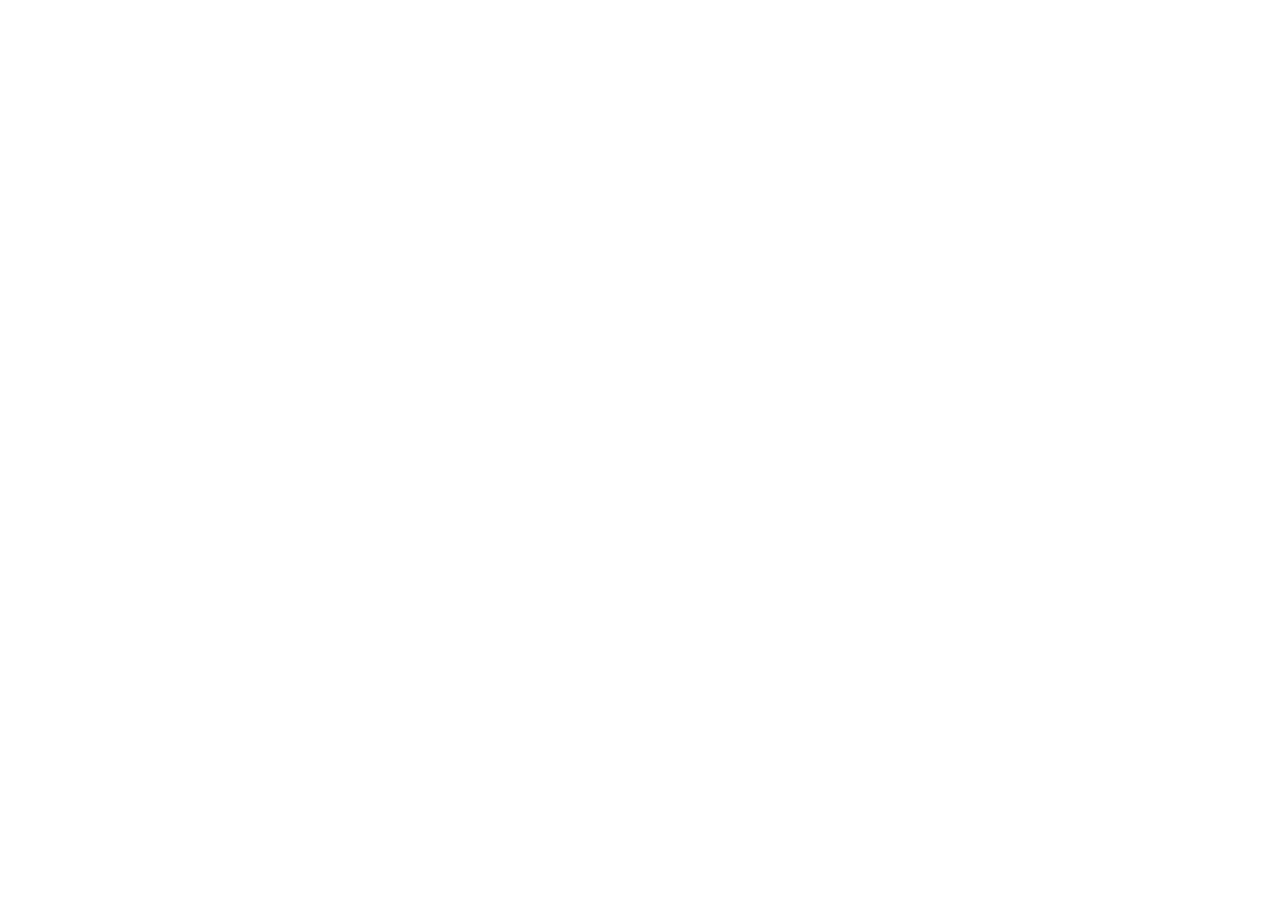
==== index.html @ a3eeb30e "First commit" ====
<!DOCTYPE html>
<html lang="en">
<head>
    <link rel="stylesheet" href="style.css">
    <meta charset="UTF-8">
    <meta name="viewport" content="width=device-width, initial-scale=1.0">
    <title>Document</title>
</head>
<body>
    

</body>
</html>
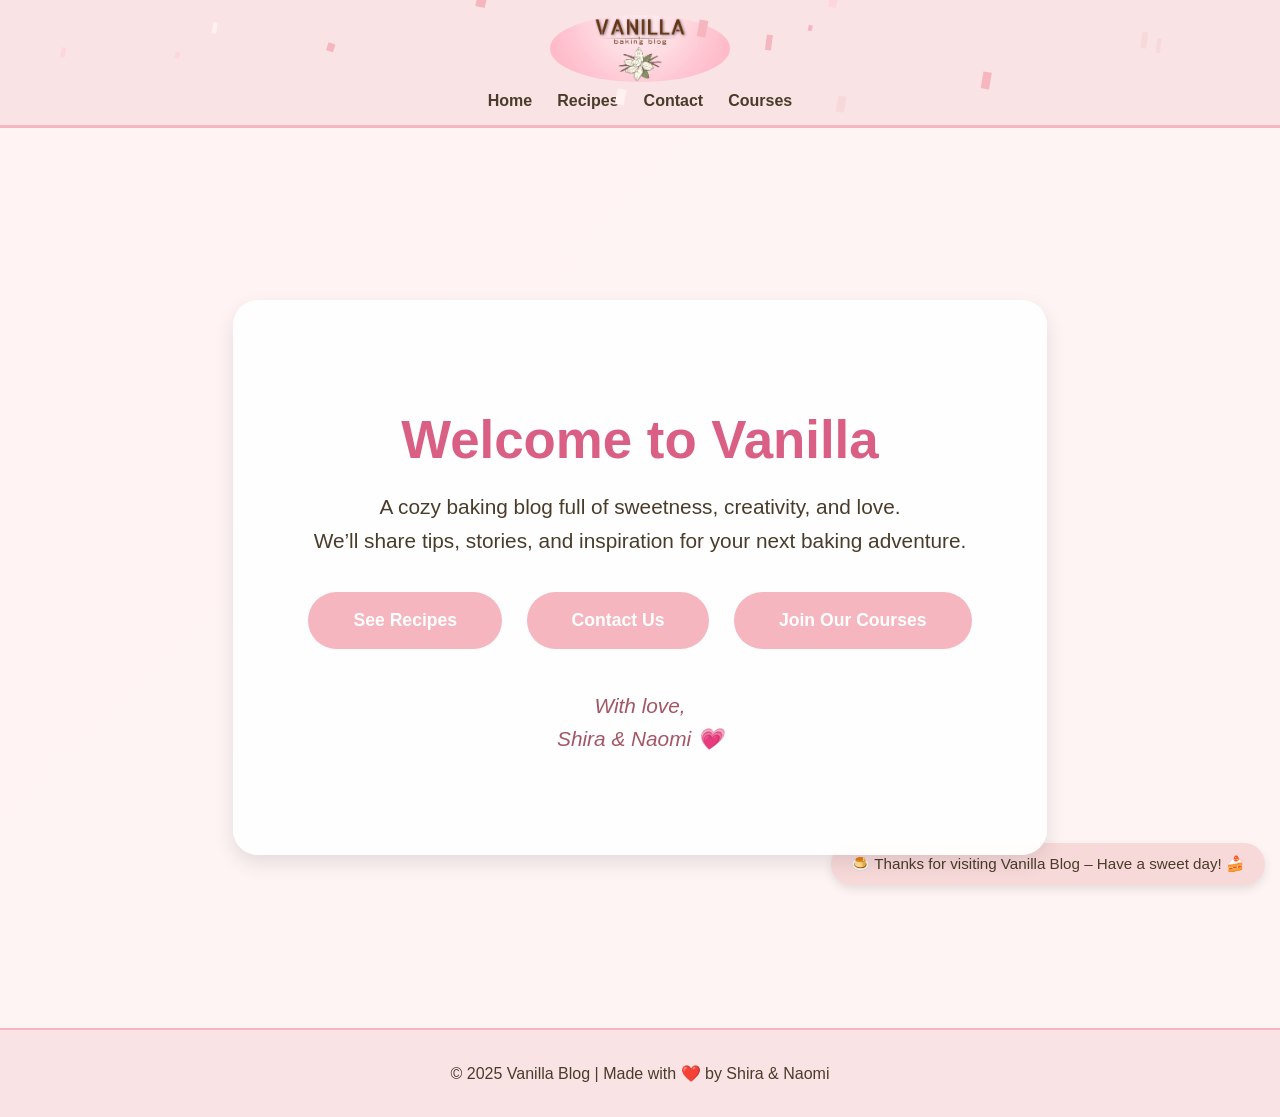
==== commit 99c84649: "Initial upload of Vanilla website 🍰" ====
--- a/index.html
+++ b/index.html
@@ -1,13 +1,76 @@
 <!DOCTYPE html>
 <html lang="en">
 <head>
-    <link rel="stylesheet" href="style.css">
-    <meta charset="UTF-8">
-    <meta name="viewport" content="width=device-width, initial-scale=1.0">
-    <title>Document</title>
+  <!-- 🌐 Basic Metadata -->
+  <!-- Defines document type, language, character encoding, and scaling for mobile devices -->
+  <meta charset="UTF-8">
+  <meta name="viewport" content="width=device-width, initial-scale=1.0">
+  
+  <!-- 🧁 Page Title -->
+  <title>Vanilla 🍰 | Baking Blog</title>
+  
+  <!-- 🎨 External CSS stylesheet for design and layout -->
+  <link rel="stylesheet" href="css/style.css">
 </head>
+
 <body>
+  <!-- 🍓 HEADER SECTION -->
+  <!-- Contains the website logo and main navigation bar -->
+  <header>
+    <!-- Website logo (image stored locally in media/images folder) -->
+    <img src="media/images/VANILLA.png" alt="Vanilla Logo" class="logo">
     
+    <!-- Navigation menu linking to other pages in the website -->
+    <nav>
+      <a href="index.html" class="active">Home</a>     <!-- Highlights current page -->
+      <a href="recipes.html">Recipes</a>              <!-- Link to recipe list page -->
+      <a href="contact.html">Contact</a>              <!-- Link to contact form -->
+      <a href="courses.html">Courses</a>              <!-- Link to courses page -->
+    </nav>
+  </header>
 
+  <!-- 🌷 HERO SECTION -->
+  <!-- The main welcome section introducing the blog and its purpose -->
+  <section class="hero">
+    <div class="hero-text">
+      <!-- Title / Welcome message -->
+      <h2>Welcome to Vanilla</h2>
+
+      <!-- Short description of the blog -->
+      <p>
+        A cozy baking blog full of sweetness, creativity, and love.<br>
+        We’ll share tips, stories, and inspiration for your next baking adventure.
+      </p>
+
+      <!-- 🍪 Buttons to navigate to other sections of the site -->
+      <div class="buttons">
+        <a href="recipes.html" class="btn">See Recipes</a>     <!-- Opens recipes page -->
+        <a href="contact.html" class="btn">Contact Us</a>      <!-- Opens contact form -->
+        <a href="courses.html" class="btn">Join Our Courses</a> <!-- Opens courses page -->
+      </div>
+
+      <!-- Signature line -->
+      <p class="signature">With love,<br> Shira & Naomi 💗</p>
+    </div>
+  </section>
+
+  <!-- 🧁 FOOTER SECTION -->
+  <!-- Displays site ownership and credit line -->
+  <footer>
+    <p>© 2025 Vanilla Blog | Made with ❤️ by Shira & Naomi</p>
+  </footer>
+
+  <!-- 💌 FLOATING WELCOME NOTE -->
+  <!-- A small friendly message fixed to the corner of the page -->
+  <div class="welcome-note">
+    🍮 Thanks for visiting Vanilla Blog – Have a sweet day! 🍰
+  </div>
+
+  <!-- 🎊 CONFETTI ANIMATION -->
+  <!-- Canvas element used for displaying confetti animation on page load -->
+  <canvas id="confetti"></canvas>
+
+  <!-- External JavaScript file controlling confetti animation behavior -->
+  <script src="js/confetti.js"></script>
 </body>
-</html>+</html>
--- a/css/style.css
+++ b/css/style.css
@@ -0,0 +1,314 @@
+/* 🌸 General Style */
+/* This section defines global styles and animations for smooth scrolling and fade-in effects */
+html {
+  scroll-behavior: smooth; /* Enables smooth scrolling between sections */
+}
+
+body {
+  font-family: "Poppins", sans-serif; /* Sets a clean, modern font */
+  margin: 0;
+  padding: 0;
+  background: linear-gradient(to bottom, #fff8f5 0%, #ffeef0 100%); /* Soft gradient background */
+  color: #4a3c2a; /* Warm brown text color */
+  overflow-x: hidden; /* Prevents horizontal scrolling */
+  animation: fadeInBody 1s ease-out; /* Smooth fade-in animation on page load */
+}
+
+/* Fade-in animation for the body */
+@keyframes fadeInBody {
+  from { opacity: 0; }
+  to { opacity: 1; }
+}
+
+/* 🍰 Header */
+/* Styles for the website header, including logo and navigation menu */
+header {
+  background-color: #f9e3e5; /* Soft pink background */
+  display: flex;
+  flex-direction: column; /* Stack logo and nav vertically */
+  align-items: center;
+  justify-content: center;
+  padding: 15px;
+  border-bottom: 3px solid #f6b6c0; /* Thin decorative border */
+  box-shadow: 0 4px 8px rgba(0,0,0,0.05); /* Gentle shadow effect */
+  animation: slideDown 1.2s ease-out; /* Entrance animation from top */
+}
+
+/* Slide-down animation for the header */
+@keyframes slideDown {
+  from { opacity: 0; transform: translateY(-30px); }
+  to { opacity: 1; transform: translateY(0); }
+}
+
+/* Logo styling inside the header */
+header .logo {
+  width: 180px;
+  height: auto;
+  margin-bottom: 10px;
+  border-radius: 50%; /* Rounded logo shape */
+  transition: all 0.4s ease; /* Smooth transition for hover effect */
+}
+
+/* Hover effect on logo — slightly enlarges and adds shadow */
+header .logo:hover {
+  transform: scale(1.08) rotate(2deg);
+  filter: drop-shadow(0 4px 6px rgba(0,0,0,0.1));
+}
+
+/* Navigation bar layout */
+nav {
+  display: flex;
+  justify-content: center;
+  gap: 25px; /* Space between links */
+}
+
+/* Navigation links */
+nav a {
+  color: #4a3c2a;
+  text-decoration: none;
+  font-weight: bold;
+  transition: color 0.3s ease;
+}
+
+/* Link hover color */
+nav a:hover {
+  color: #e26a8a;
+}
+
+/* 🌷 Hero Section */
+/* This is the main intro section with background animation and central message */
+.hero {
+  background: linear-gradient(135deg, #ffeef0, #fff8f5); /* Gradient background */
+  background-size: 200% 200%; /* Allows smooth movement animation */
+  animation: gradientFlow 10s ease infinite; /* Infinite color flow */
+  height: 100vh; /* Full viewport height */
+  display: flex;
+  align-items: center;
+  justify-content: center;
+  text-align: center;
+  position: relative;
+  color: #4a3c2a;
+}
+
+/* Background animation for hero section */
+@keyframes gradientFlow {
+  0% { background-position: 0% 50%; }
+  50% { background-position: 100% 50%; }
+  100% { background-position: 0% 50%; }
+}
+
+/* Transparent overlay layer to soften background colors */
+.hero::before {
+  content: "";
+  position: absolute;
+  top: 0; left: 0;
+  width: 100%; height: 100%;
+  background: rgba(255, 245, 245, 0.85);
+  z-index: 0;
+}
+
+/* Text container in the hero section */
+.hero-text {
+  position: relative;
+  z-index: 1; /* Places text above the overlay */
+  max-width: 850px;
+  background: rgba(255, 255, 255, 0.9);
+  padding: 65px;
+  border-radius: 25px;
+  box-shadow: 0 8px 20px rgba(0,0,0,0.1);
+  animation: fadeUp 1.3s ease-out; /* Fade and slide-up animation */
+}
+
+/* Fade-up animation for the hero text box */
+@keyframes fadeUp {
+  from { opacity: 0; transform: translateY(30px); }
+  to { opacity: 1; transform: translateY(0); }
+}
+
+/* Main hero title */
+.hero-text h2 {
+  font-size: 3.3em;
+  margin-bottom: 20px;
+  color: #d95f84; /* Highlight pink tone */
+}
+
+/* Hero paragraph styling */
+.hero-text p {
+  font-size: 1.3em;
+  margin-bottom: 35px;
+  line-height: 1.6;
+}
+
+/* Buttons section */
+.buttons {
+  margin-bottom: 40px;
+}
+
+/* General button style */
+.btn {
+  background-color: #f6b6c0;
+  color: white;
+  padding: 18px 45px;
+  border-radius: 35px;
+  text-decoration: none;
+  font-weight: bold;
+  font-size: 1.1em;
+  margin: 0 10px;
+  transition: all 0.4s ease;
+  display: inline-block;
+}
+
+/* Button hover effect — lifts slightly and brightens */
+.btn:hover {
+  background-color: #e5899c;
+  transform: translateY(-6px) scale(1.08);
+  box-shadow: 0 6px 15px rgba(233, 137, 156, 0.4);
+}
+
+/* Signature line at the bottom of the hero section */
+.signature {
+  font-style: italic;
+  font-size: 1.3em;
+  color: #a35665;
+}
+
+/* 🧁 Footer */
+/* Defines the style for the website footer */
+footer {
+  background-color: #f9e3e5;
+  text-align: center;
+  padding: 18px;
+  font-size: 1em;
+  color: #4a3c2a;
+  border-top: 2px solid #f6b6c0;
+  animation: fadeInFooter 1.5s ease-out;
+}
+
+/* Footer fade-in animation */
+@keyframes fadeInFooter {
+  from { opacity: 0; }
+  to { opacity: 1; }
+}
+
+/* 💌 Floating welcome message box at the bottom right */
+.welcome-note {
+  position: fixed;
+  bottom: 15px;
+  right: 15px;
+  background-color: #f8d9da;
+  color: #4a3c2a;
+  padding: 12px 20px;
+  border-radius: 25px;
+  font-size: 0.95em;
+  box-shadow: 0 4px 10px rgba(0,0,0,0.1);
+  animation: fadeInNote 2s ease-in-out;
+}
+
+/* Animation for floating note appearance */
+@keyframes fadeInNote {
+  from { opacity: 0; transform: translateY(20px); }
+  to { opacity: 1; transform: translateY(0); }
+}
+
+/* 🌈 Confetti canvas layer positioned above all content */
+#confetti {
+  position: fixed;
+  top: 0;
+  left: 0;
+  pointer-events: none; /* Prevents blocking clicks */
+  z-index: 999; /* Keeps it on top */
+}
+
+/* 🍮 Courses Page */
+/* Styles specifically for the “Courses” page */
+.courses {
+  padding: 80px 50px;
+  text-align: center;
+  background-color: #fffaf7;
+}
+
+/* Page title style */
+.page-title {
+  font-size: 2.8em;
+  color: #d95f84;
+  margin-bottom: 10px;
+}
+
+/* Intro paragraph under the title */
+.page-intro {
+  font-size: 1.2em;
+  color: #4a3c2a;
+  margin-bottom: 50px;
+}
+
+/* Grid layout for all course cards */
+.courses-grid {
+  display: grid;
+  grid-template-columns: repeat(auto-fit, minmax(300px, 1fr)); /* Responsive layout */
+  gap: 35px;
+  justify-content: center;
+  align-items: stretch;
+}
+
+/* Individual course card styling */
+.course-card {
+  background-color: #ffffffdd;
+  border-radius: 20px;
+  box-shadow: 0 6px 15px rgba(0,0,0,0.1);
+  padding: 25px;
+  transition: transform 0.3s ease, box-shadow 0.3s ease;
+}
+
+/* Card hover effect — slight lift */
+.course-card:hover {
+  transform: translateY(-6px);
+  box-shadow: 0 8px 18px rgba(0,0,0,0.15);
+}
+
+/* Course image style */
+.course-card img {
+  width: 100%;
+  border-radius: 15px;
+  height: 200px;
+  object-fit: cover;
+  margin-bottom: 15px;
+}
+
+/* Course title */
+.course-card h3 {
+  color: #d95f84;
+  margin-bottom: 10px;
+}
+
+/* Course description */
+.course-card p {
+  font-size: 1em;
+  color: #4a3c2a;
+  line-height: 1.5;
+}
+
+/* Price text */
+.price {
+  font-weight: bold;
+  color: #e26a8a;
+  font-size: 1.2em;
+  margin: 10px 0;
+}
+
+/* “Join Now” button inside each course card */
+.course-card .btn {
+  display: inline-block;
+  background-color: #f6b6c0;
+  color: #fff;
+  padding: 12px 25px;
+  border-radius: 30px;
+  text-decoration: none;
+  font-weight: bold;
+  transition: all 0.3s ease;
+}
+
+/* Button hover inside course card */
+.course-card .btn:hover {
+  background-color: #e5899c;
+  transform: scale(1.05);
+}
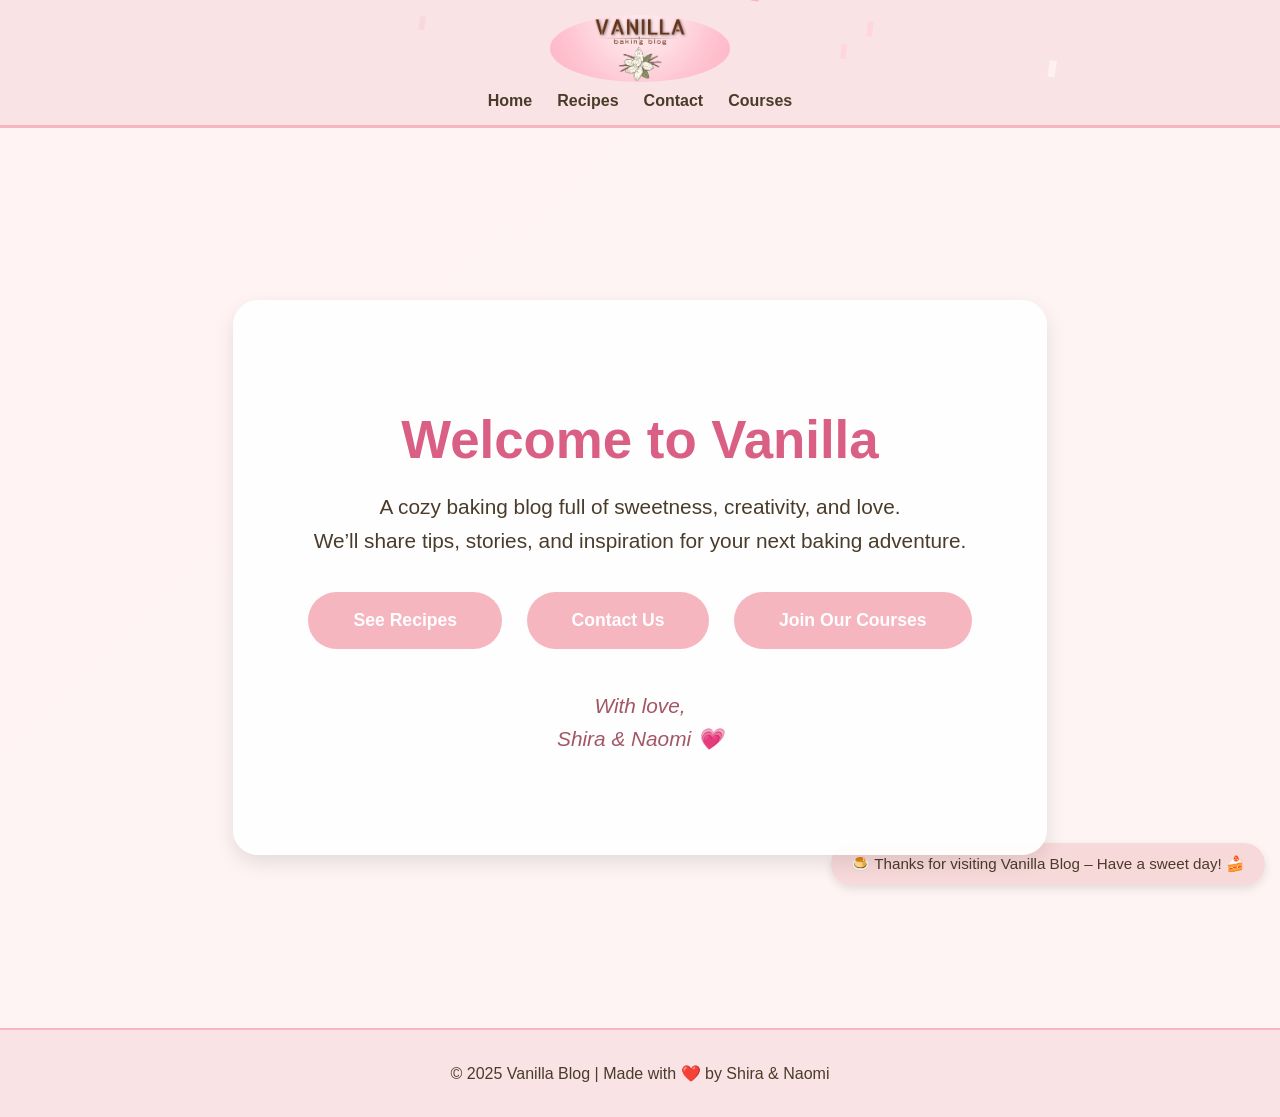
==== commit 38936a11: "Merge branch 'main' of https://github.com/Neomyshabtai/project1" ====
--- a/index.html
+++ b/index.html
@@ -73,4 +73,4 @@
   <!-- External JavaScript file controlling confetti animation behavior -->
   <script src="js/confetti.js"></script>
 </body>
-</html>
+</html>
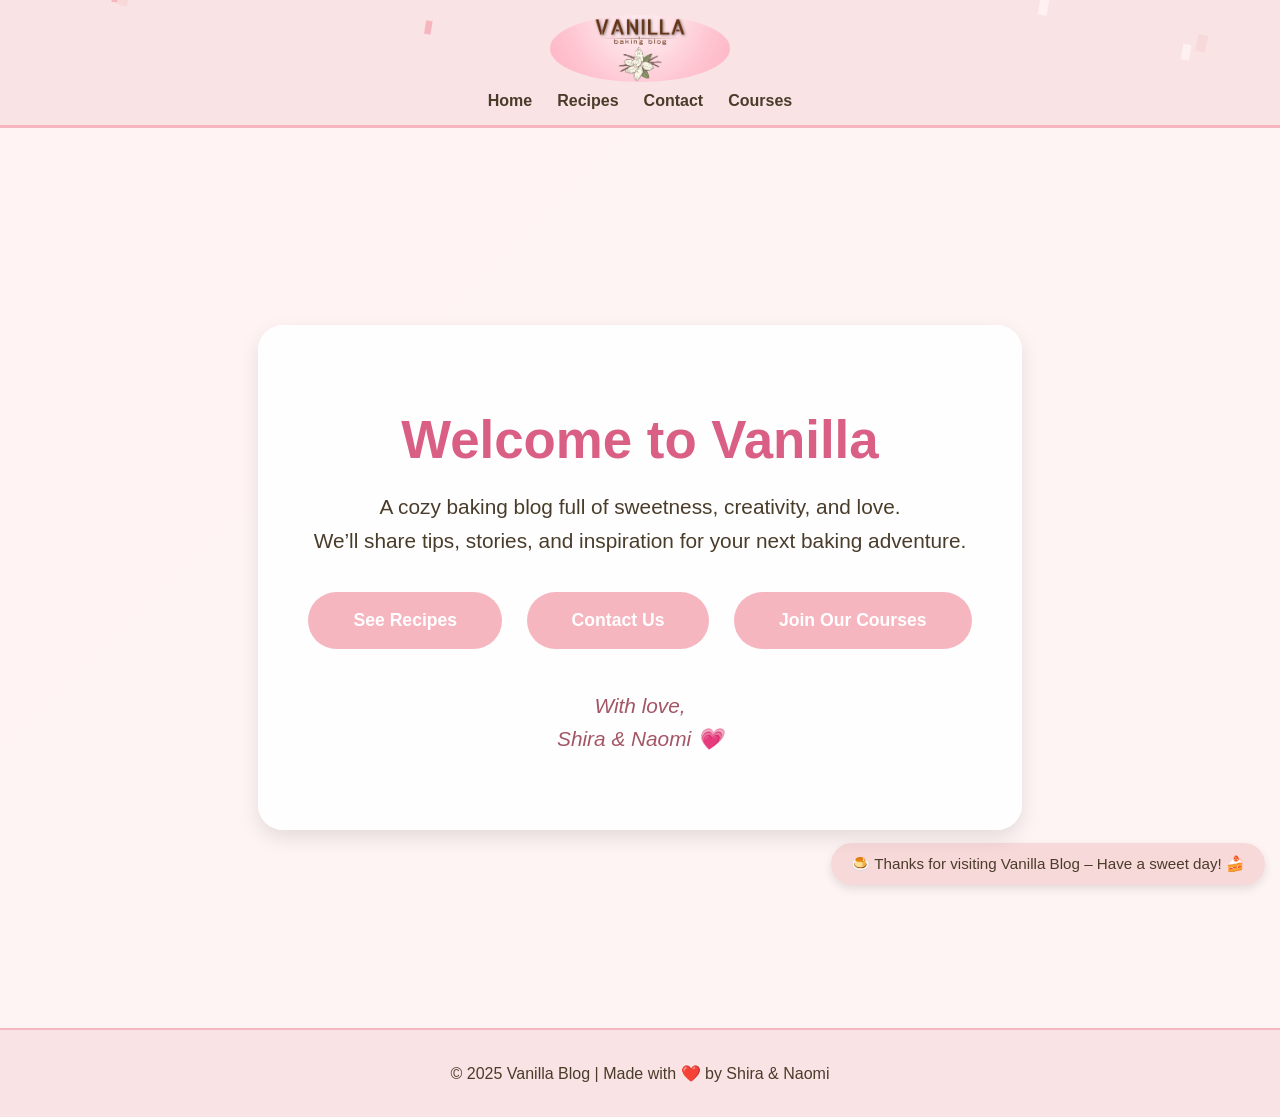
==== commit 86aa0606: "neomy" ====
--- a/index.html
+++ b/index.html
@@ -10,7 +10,7 @@
   <title>Vanilla 🍰 | Baking Blog</title>
   
   <!-- 🎨 External CSS stylesheet for design and layout -->
-  <link rel="stylesheet" href="css/style.css">
+  <link rel="stylesheet" href="css/styleBase.css">
 </head>
 
 <body>
--- a/css/styleBase.css
+++ b/css/styleBase.css
@@ -0,0 +1,314 @@
+/* 🌸 General Style */
+/* This section defines global styles and animations for smooth scrolling and fade-in effects */
+html {
+  scroll-behavior: smooth; /* Enables smooth scrolling between sections */
+}
+
+body {
+  font-family: "Poppins", sans-serif; /* Sets a clean, modern font */
+  margin: 0;
+  padding: 0;
+  background: linear-gradient(to bottom, #fff8f5 0%, #ffeef0 100%); /* Soft gradient background */
+  color: #4a3c2a; /* Warm brown text color */
+  overflow-x: hidden; /* Prevents horizontal scrolling */
+  animation: fadeInBody 1s ease-out; /* Smooth fade-in animation on page load */
+}
+
+/* Fade-in animation for the body */
+@keyframes fadeInBody {
+  from { opacity: 0; }
+  to { opacity: 1; }
+}
+
+/* 🍰 Header */
+/* Styles for the website header, including logo and navigation menu */
+header {
+  background-color: #f9e3e5; /* Soft pink background */
+  display: flex;
+  flex-direction: column; /* Stack logo and nav vertically */
+  align-items: center;
+  justify-content: center;
+  padding: 15px;
+  border-bottom: 3px solid #f6b6c0; /* Thin decorative border */
+  box-shadow: 0 4px 8px rgba(0,0,0,0.05); /* Gentle shadow effect */
+  animation: slideDown 1.2s ease-out; /* Entrance animation from top */
+}
+
+/* Slide-down animation for the header */
+@keyframes slideDown {
+  from { opacity: 0; transform: translateY(-30px); }
+  to { opacity: 1; transform: translateY(0); }
+}
+
+/* Logo styling inside the header */
+header .logo {
+  width: 180px;
+  height: auto;
+  margin-bottom: 10px;
+  border-radius: 50%; /* Rounded logo shape */
+  transition: all 0.4s ease; /* Smooth transition for hover effect */
+}
+
+/* Hover effect on logo — slightly enlarges and adds shadow */
+header .logo:hover {
+  transform: scale(1.08) rotate(2deg);
+  filter: drop-shadow(0 4px 6px rgba(0,0,0,0.1));
+}
+
+/* Navigation bar layout */
+nav {
+  display: flex;
+  justify-content: center;
+  gap: 25px; /* Space between links */
+}
+
+/* Navigation links */
+nav a {
+  color: #4a3c2a;
+  text-decoration: none;
+  font-weight: bold;
+  transition: color 0.3s ease;
+}
+
+/* Link hover color */
+nav a:hover {
+  color: #e26a8a;
+}
+
+/* 🌷 Hero Section */
+/* This is the main intro section with background animation and central message */
+.hero {
+  background: linear-gradient(135deg, #ffeef0, #fff8f5); /* Gradient background */
+  background-size: 200% 200%; /* Allows smooth movement animation */
+  animation: gradientFlow 10s ease infinite; /* Infinite color flow */
+  height: 100vh; /* Full viewport height */
+  display: flex;
+  align-items: center;
+  justify-content: center;
+  text-align: center;
+  position: relative;
+  color: #4a3c2a;
+}
+
+/* Background animation for hero section */
+@keyframes gradientFlow {
+  0% { background-position: 0% 50%; }
+  50% { background-position: 100% 50%; }
+  100% { background-position: 0% 50%; }
+}
+
+/* Transparent overlay layer to soften background colors */
+.hero::before {
+  content: "";
+  position: absolute;
+  top: 0; left: 0;
+  width: 100%; height: 100%;
+  background: rgba(255, 245, 245, 0.85);
+  z-index: 0;
+}
+
+/* Text container in the hero section */
+.hero-text {
+  position: relative;
+  z-index: 1; /* Places text above the overlay */
+  max-width: 850px;
+  background: rgba(255, 255, 255, 0.9);
+  padding: 40px;
+  border-radius: 25px;
+  box-shadow: 0 8px 20px rgba(0,0,0,0.1);
+  animation: fadeUp 1.3s ease-out; /* Fade and slide-up animation */
+}
+
+/* Fade-up animation for the hero text box */
+@keyframes fadeUp {
+  from { opacity: 0; transform: translateY(30px); }
+  to { opacity: 1; transform: translateY(0); }
+}
+
+/* Main hero title */
+.hero-text h2 {
+  font-size: 3.3em;
+  margin-bottom: 20px;
+  color: #d95f84; /* Highlight pink tone */
+}
+
+/* Hero paragraph styling */
+.hero-text p {
+  font-size: 1.3em;
+  margin-bottom: 35px;
+  line-height: 1.6;
+}
+
+/* Buttons section */
+.buttons {
+  margin-bottom: 40px;
+}
+
+/* General button style */
+.btn {
+  background-color: #f6b6c0;
+  color: white;
+  padding: 18px 45px;
+  border-radius: 35px;
+  text-decoration: none;
+  font-weight: bold;
+  font-size: 1.1em;
+  margin: 0 10px;
+  transition: all 0.4s ease;
+  display: inline-block;
+}
+
+/* Button hover effect — lifts slightly and brightens */
+.btn:hover {
+  background-color: #e5899c;
+  transform: translateY(-6px) scale(1.08);
+  box-shadow: 0 6px 15px rgba(233, 137, 156, 0.4);
+}
+
+/* Signature line at the bottom of the hero section */
+.signature {
+  font-style: italic;
+  font-size: 1.3em;
+  color: #a35665;
+}
+
+/* 🧁 Footer */
+/* Defines the style for the website footer */
+footer {
+  background-color: #f9e3e5;
+  text-align: center;
+  padding: 18px;
+  font-size: 1em;
+  color: #4a3c2a;
+  border-top: 2px solid #f6b6c0;
+  animation: fadeInFooter 1.5s ease-out;
+}
+
+/* Footer fade-in animation */
+@keyframes fadeInFooter {
+  from { opacity: 0; }
+  to { opacity: 1; }
+}
+
+/* 💌 Floating welcome message box at the bottom right */
+.welcome-note {
+  position: fixed;
+  bottom: 15px;
+  right: 15px;
+  background-color: #f8d9da;
+  color: #4a3c2a;
+  padding: 12px 20px;
+  border-radius: 25px;
+  font-size: 0.95em;
+  box-shadow: 0 4px 10px rgba(0,0,0,0.1);
+  animation: fadeInNote 2s ease-in-out;
+}
+
+/* Animation for floating note appearance */
+@keyframes fadeInNote {
+  from { opacity: 0; transform: translateY(20px); }
+  to { opacity: 1; transform: translateY(0); }
+}
+
+/* 🌈 Confetti canvas layer positioned above all content */
+#confetti {
+  position: fixed;
+  top: 0;
+  left: 0;
+  pointer-events: none; /* Prevents blocking clicks */
+  z-index: 999; /* Keeps it on top */
+}
+
+/* 🍮 Courses Page */
+/* Styles specifically for the “Courses” page */
+.courses {
+  padding: 80px 50px;
+  text-align: center;
+  background-color: #fffaf7;
+}
+
+/* Page title style */
+.page-title {
+  font-size: 2.8em;
+  color: #d95f84;
+  margin-bottom: 10px;
+}
+
+/* Intro paragraph under the title */
+.page-intro {
+  font-size: 1.2em;
+  color: #4a3c2a;
+  margin-bottom: 50px;
+}
+
+/* Grid layout for all course cards */
+.courses-grid {
+  display: grid;
+  grid-template-columns: repeat(auto-fit, minmax(300px, 1fr)); /* Responsive layout */
+  gap: 35px;
+  justify-content: center;
+  align-items: stretch;
+}
+
+/* Individual course card styling */
+.course-card {
+  background-color: #ffffffdd;
+  border-radius: 20px;
+  box-shadow: 0 6px 15px rgba(0,0,0,0.1);
+  padding: 25px;
+  transition: transform 0.3s ease, box-shadow 0.3s ease;
+}
+
+/* Card hover effect — slight lift */
+.course-card:hover {
+  transform: translateY(-6px);
+  box-shadow: 0 8px 18px rgba(0,0,0,0.15);
+}
+
+/* Course image style */
+.course-card img {
+  width: 100%;
+  border-radius: 15px;
+  height: 200px;
+  object-fit: cover;
+  margin-bottom: 15px;
+}
+
+/* Course title */
+.course-card h3 {
+  color: #d95f84;
+  margin-bottom: 10px;
+}
+
+/* Course description */
+.course-card p {
+  font-size: 1em;
+  color: #4a3c2a;
+  line-height: 1.5;
+}
+
+/* Price text */
+.price {
+  font-weight: bold;
+  color: #e26a8a;
+  font-size: 1.2em;
+  margin: 10px 0;
+}
+
+/* “Join Now” button inside each course card */
+.course-card .btn {
+  display: inline-block;
+  background-color: #f6b6c0;
+  color: #fff;
+  padding: 12px 25px;
+  border-radius: 30px;
+  text-decoration: none;
+  font-weight: bold;
+  transition: all 0.3s ease;
+}
+
+/* Button hover inside course card */
+.course-card .btn:hover {
+  background-color: #e5899c;
+  transform: scale(1.05);
+}
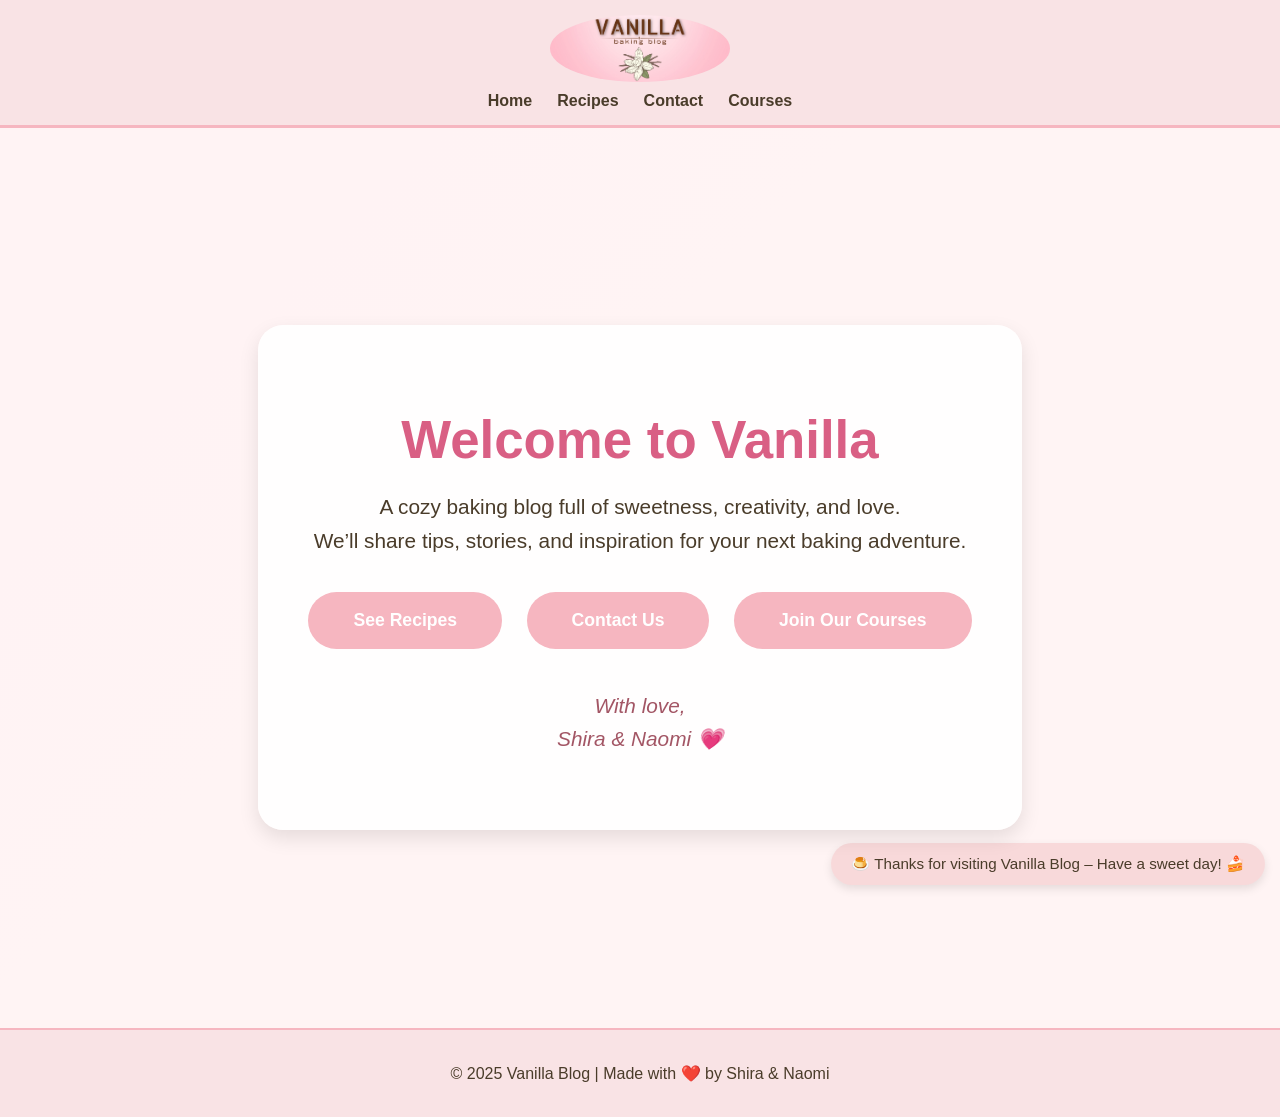
==== commit 49aa0df4: "notes" ====
--- a/index.html
+++ b/index.html
@@ -65,12 +65,5 @@
   <div class="welcome-note">
     🍮 Thanks for visiting Vanilla Blog – Have a sweet day! 🍰
   </div>
-
-  <!-- 🎊 CONFETTI ANIMATION -->
-  <!-- Canvas element used for displaying confetti animation on page load -->
-  <canvas id="confetti"></canvas>
-
-  <!-- External JavaScript file controlling confetti animation behavior -->
-  <script src="js/confetti.js"></script>
 </body>
 </html>
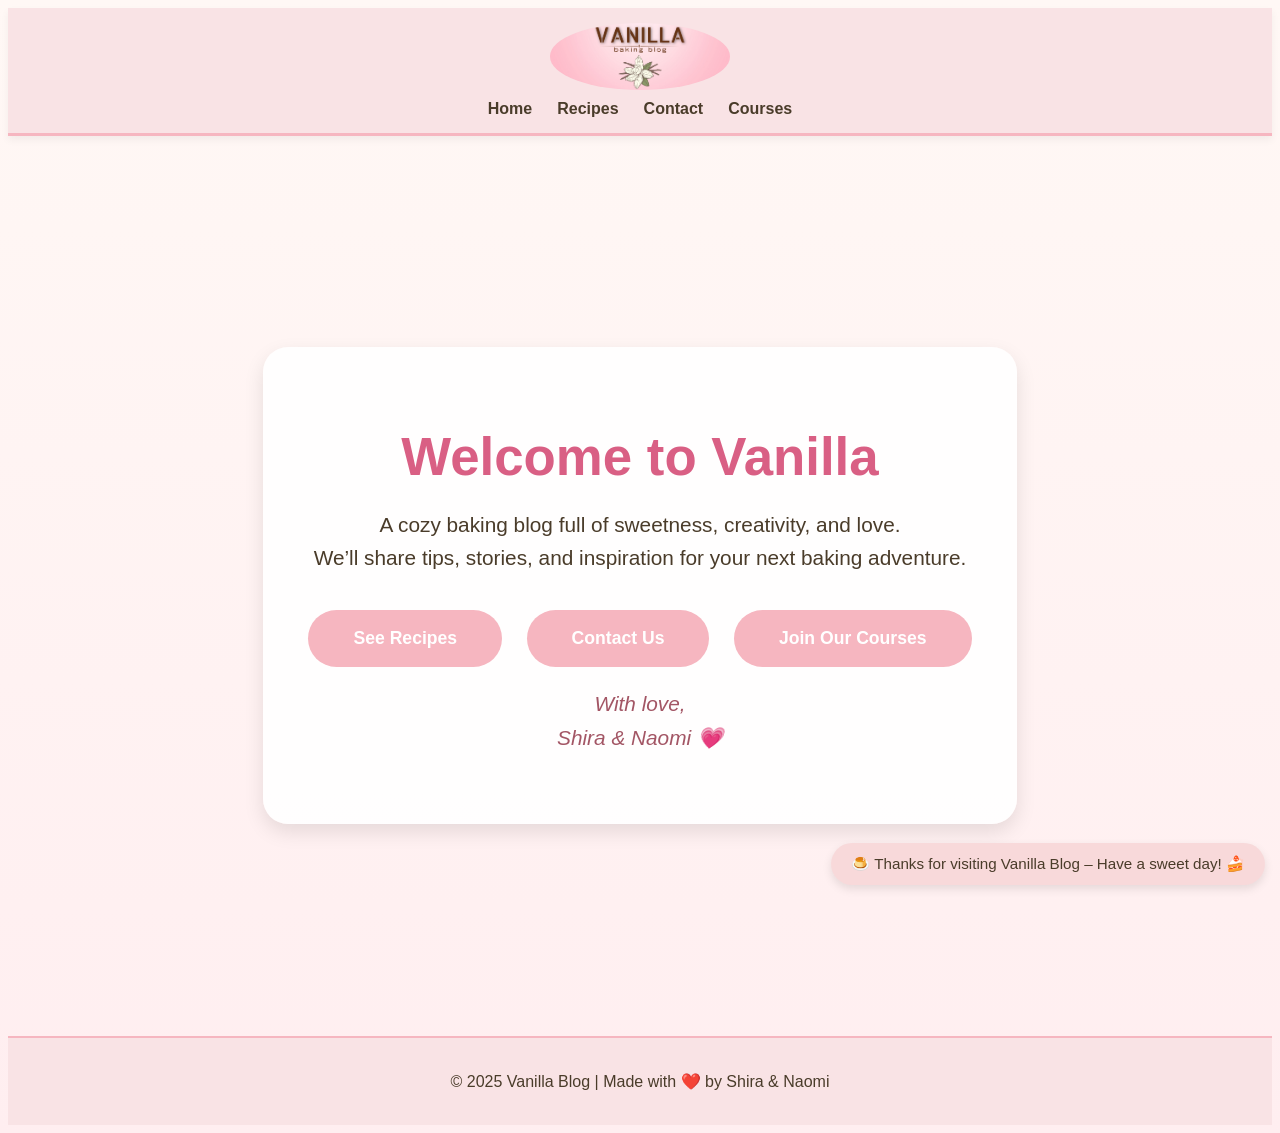
==== commit 3857bbd0: "Improvements" ====
--- a/index.html
+++ b/index.html
@@ -43,7 +43,7 @@
       </p>
 
       <!-- 🍪 Buttons to navigate to other sections of the site -->
-      <div class="buttons">
+      <div>
         <a href="recipes.html" class="btn">See Recipes</a>     <!-- Opens recipes page -->
         <a href="contact.html" class="btn">Contact Us</a>      <!-- Opens contact form -->
         <a href="courses.html" class="btn">Join Our Courses</a> <!-- Opens courses page -->
--- a/css/styleBase.css
+++ b/css/styleBase.css
@@ -1,68 +1,111 @@
 /* 🌸 General Style */
-/* This section defines global styles and animations for smooth scrolling and fade-in effects */
 html {
   scroll-behavior: smooth; /* Enables smooth scrolling between sections */
 }
 
 body {
-  font-family: "Poppins", sans-serif; /* Sets a clean, modern font */
-  margin: 0;
-  padding: 0;
-  background: linear-gradient(to bottom, #fff8f5 0%, #ffeef0 100%); /* Soft gradient background */
-  color: #4a3c2a; /* Warm brown text color */
-  overflow-x: hidden; /* Prevents horizontal scrolling */
-  animation: fadeInBody 1s ease-out; /* Smooth fade-in animation on page load */
-}
-
-/* Fade-in animation for the body */
+  font-family: "Poppins", sans-serif;
+  background: linear-gradient(to bottom, #fff8f5 0%, #ffeef0 100%);
+  color: #4a3c2a;
+  animation: fadeInBody 1s ease-out;
+}
+@media (max-width: 768px) {
+  body {
+    display: flex;
+    justify-content: center; /* ממקם את התוכן באמצע במסכים קטנים */
+    flex-direction: column;  /* חשוב כדי לא לשבור את הזרימה של אלמנטים */
+    align-items: center;     /* ממקם גם אנכית */
+  }
+}
 @keyframes fadeInBody {
   from { opacity: 0; }
   to { opacity: 1; }
 }
 
+/* 🍬 Title of the page */
+.page-title {
+  text-align: center;
+  color: #d85b84;
+  font-size: 2.2em;
+  font-weight: 700;
+}
+
+@media (max-width: 768px) {
+  .page-title {
+    font-size: 1.8em;
+    line-height: 1.3;
+    margin: 0 10px;
+  }
+}
+/* Short intro paragraph under title */
+.page-intro {
+  text-align: center;
+  font-size: 1.1em;
+  color: #7a6560;
+  margin-bottom: 40px;
+}
+
+@media (max-width: 768px) {
+  .page-intro {
+    font-size: 1em;
+    line-height: 1.4;
+    margin: 0 15px 30px;
+  }
+} 
+
 /* 🍰 Header */
-/* Styles for the website header, including logo and navigation menu */
 header {
-  background-color: #f9e3e5; /* Soft pink background */
+  background-color: #f9e3e5;
   display: flex;
-  flex-direction: column; /* Stack logo and nav vertically */
+  flex-direction: column;
   align-items: center;
   justify-content: center;
   padding: 15px;
-  border-bottom: 3px solid #f6b6c0; /* Thin decorative border */
-  box-shadow: 0 4px 8px rgba(0,0,0,0.05); /* Gentle shadow effect */
-  animation: slideDown 1.2s ease-out; /* Entrance animation from top */
-}
-
-/* Slide-down animation for the header */
+  border-bottom: 3px solid #f6b6c0;
+  box-shadow: 0 4px 8px rgba(0,0,0,0.05);
+  animation: slideDown 1.2s ease-out;
+}
+
+@media (max-width: 768px) {
+  header {
+    padding: 10px;
+     width: 100%;
+    align-self: stretch; 
+  }
+}
+
 @keyframes slideDown {
   from { opacity: 0; transform: translateY(-30px); }
   to { opacity: 1; transform: translateY(0); }
 }
 
-/* Logo styling inside the header */
+/* Logo styling */
 header .logo {
   width: 180px;
   height: auto;
   margin-bottom: 10px;
-  border-radius: 50%; /* Rounded logo shape */
-  transition: all 0.4s ease; /* Smooth transition for hover effect */
-}
-
-/* Hover effect on logo — slightly enlarges and adds shadow */
+  border-radius: 50%;
+  transition: all 0.4s ease;
+}
+
 header .logo:hover {
   transform: scale(1.08) rotate(2deg);
   filter: drop-shadow(0 4px 6px rgba(0,0,0,0.1));
 }
 
-/* Navigation bar layout */
+/* Navigation */
 nav {
   display: flex;
   justify-content: center;
-  gap: 25px; /* Space between links */
-}
-
-/* Navigation links */
+  gap: 25px;
+}
+
+@media (max-width: 768px) {
+  nav {
+    gap: 15px;
+  }
+}
+
 nav a {
   color: #4a3c2a;
   text-decoration: none;
@@ -70,81 +113,75 @@
   transition: color 0.3s ease;
 }
 
-/* Link hover color */
 nav a:hover {
   color: #e26a8a;
 }
 
 /* 🌷 Hero Section */
-/* This is the main intro section with background animation and central message */
 .hero {
-  background: linear-gradient(135deg, #ffeef0, #fff8f5); /* Gradient background */
-  background-size: 200% 200%; /* Allows smooth movement animation */
-  animation: gradientFlow 10s ease infinite; /* Infinite color flow */
-  height: 100vh; /* Full viewport height */
+  height: 100vh;
   display: flex;
   align-items: center;
   justify-content: center;
   text-align: center;
-  position: relative;
-  color: #4a3c2a;
-}
-
-/* Background animation for hero section */
-@keyframes gradientFlow {
-  0% { background-position: 0% 50%; }
-  50% { background-position: 100% 50%; }
-  100% { background-position: 0% 50%; }
-}
-
-/* Transparent overlay layer to soften background colors */
-.hero::before {
-  content: "";
-  position: absolute;
-  top: 0; left: 0;
-  width: 100%; height: 100%;
-  background: rgba(255, 245, 245, 0.85);
-  z-index: 0;
-}
-
-/* Text container in the hero section */
+  color: #4a3c2a;
+}
+
+@media (max-width: 768px) {
+  .hero {
+    height: auto;
+    padding-top: 80px;
+  }
+}
+
 .hero-text {
-  position: relative;
-  z-index: 1; /* Places text above the overlay */
   max-width: 850px;
   background: rgba(255, 255, 255, 0.9);
-  padding: 40px;
+  padding: 35px;
   border-radius: 25px;
   box-shadow: 0 8px 20px rgba(0,0,0,0.1);
-  animation: fadeUp 1.3s ease-out; /* Fade and slide-up animation */
-}
-
-/* Fade-up animation for the hero text box */
+  animation: fadeUp 1.3s ease-out;
+}
+
+@media (max-width: 768px) {
+  .hero-text {
+    padding: 20px;
+     margin-top:  10px;
+    margin-bottom: 20px;
+    max-width: 95%;
+  }
+}
+
 @keyframes fadeUp {
   from { opacity: 0; transform: translateY(30px); }
   to { opacity: 1; transform: translateY(0); }
 }
 
-/* Main hero title */
 .hero-text h2 {
   font-size: 3.3em;
   margin-bottom: 20px;
-  color: #d95f84; /* Highlight pink tone */
-}
-
-/* Hero paragraph styling */
+  color: #d95f84;
+}
+
+@media (max-width: 768px) {
+  .hero-text h2 {
+    font-size: 2.5em;
+  }
+}
+
 .hero-text p {
   font-size: 1.3em;
   margin-bottom: 35px;
   line-height: 1.6;
 }
 
-/* Buttons section */
-.buttons {
-  margin-bottom: 40px;
-}
-
-/* General button style */
+@media (max-width: 768px) {
+  .hero-text p {
+    font-size: 1.1em;
+  }
+}
+
+/* Buttons */
 .btn {
   background-color: #f6b6c0;
   color: white;
@@ -158,14 +195,21 @@
   display: inline-block;
 }
 
-/* Button hover effect — lifts slightly and brightens */
+@media (max-width: 768px) {
+  .btn {
+    padding: 12px 30px;
+    font-size: 1em;
+    margin: 0 5px 15px 5px;
+  }
+}
+
 .btn:hover {
   background-color: #e5899c;
   transform: translateY(-6px) scale(1.08);
   box-shadow: 0 6px 15px rgba(233, 137, 156, 0.4);
 }
 
-/* Signature line at the bottom of the hero section */
+/* Signature */
 .signature {
   font-style: italic;
   font-size: 1.3em;
@@ -173,7 +217,6 @@
 }
 
 /* 🧁 Footer */
-/* Defines the style for the website footer */
 footer {
   background-color: #f9e3e5;
   text-align: center;
@@ -181,16 +224,17 @@
   font-size: 1em;
   color: #4a3c2a;
   border-top: 2px solid #f6b6c0;
-  animation: fadeInFooter 1.5s ease-out;
-}
-
-/* Footer fade-in animation */
-@keyframes fadeInFooter {
-  from { opacity: 0; }
-  to { opacity: 1; }
-}
-
-/* 💌 Floating welcome message box at the bottom right */
+}
+
+@media (max-width: 768px) {
+  footer {
+    padding: 12px;
+    width: 100%;
+    align-self: stretch; 
+  }
+}
+
+/* 💌 Floating welcome note */
 .welcome-note {
   position: fixed;
   bottom: 15px;
@@ -204,111 +248,16 @@
   animation: fadeInNote 2s ease-in-out;
 }
 
-/* Animation for floating note appearance */
+@media (max-width: 768px) {
+  .welcome-note {
+    bottom: 10px;
+    right: 10px;
+    font-size: 0.85em;
+    padding: 8px 15px;
+  }
+}
+
 @keyframes fadeInNote {
   from { opacity: 0; transform: translateY(20px); }
   to { opacity: 1; transform: translateY(0); }
 }
-
-/* 🌈 Confetti canvas layer positioned above all content */
-#confetti {
-  position: fixed;
-  top: 0;
-  left: 0;
-  pointer-events: none; /* Prevents blocking clicks */
-  z-index: 999; /* Keeps it on top */
-}
-
-/* 🍮 Courses Page */
-/* Styles specifically for the “Courses” page */
-.courses {
-  padding: 80px 50px;
-  text-align: center;
-  background-color: #fffaf7;
-}
-
-/* Page title style */
-.page-title {
-  font-size: 2.8em;
-  color: #d95f84;
-  margin-bottom: 10px;
-}
-
-/* Intro paragraph under the title */
-.page-intro {
-  font-size: 1.2em;
-  color: #4a3c2a;
-  margin-bottom: 50px;
-}
-
-/* Grid layout for all course cards */
-.courses-grid {
-  display: grid;
-  grid-template-columns: repeat(auto-fit, minmax(300px, 1fr)); /* Responsive layout */
-  gap: 35px;
-  justify-content: center;
-  align-items: stretch;
-}
-
-/* Individual course card styling */
-.course-card {
-  background-color: #ffffffdd;
-  border-radius: 20px;
-  box-shadow: 0 6px 15px rgba(0,0,0,0.1);
-  padding: 25px;
-  transition: transform 0.3s ease, box-shadow 0.3s ease;
-}
-
-/* Card hover effect — slight lift */
-.course-card:hover {
-  transform: translateY(-6px);
-  box-shadow: 0 8px 18px rgba(0,0,0,0.15);
-}
-
-/* Course image style */
-.course-card img {
-  width: 100%;
-  border-radius: 15px;
-  height: 200px;
-  object-fit: cover;
-  margin-bottom: 15px;
-}
-
-/* Course title */
-.course-card h3 {
-  color: #d95f84;
-  margin-bottom: 10px;
-}
-
-/* Course description */
-.course-card p {
-  font-size: 1em;
-  color: #4a3c2a;
-  line-height: 1.5;
-}
-
-/* Price text */
-.price {
-  font-weight: bold;
-  color: #e26a8a;
-  font-size: 1.2em;
-  margin: 10px 0;
-}
-
-/* “Join Now” button inside each course card */
-.course-card .btn {
-  display: inline-block;
-  background-color: #f6b6c0;
-  color: #fff;
-  padding: 12px 25px;
-  border-radius: 30px;
-  text-decoration: none;
-  font-weight: bold;
-  transition: all 0.3s ease;
-}
-
-/* Button hover inside course card */
-.course-card .btn:hover {
-  background-color: #e5899c;
-  transform: scale(1.05);
-}
